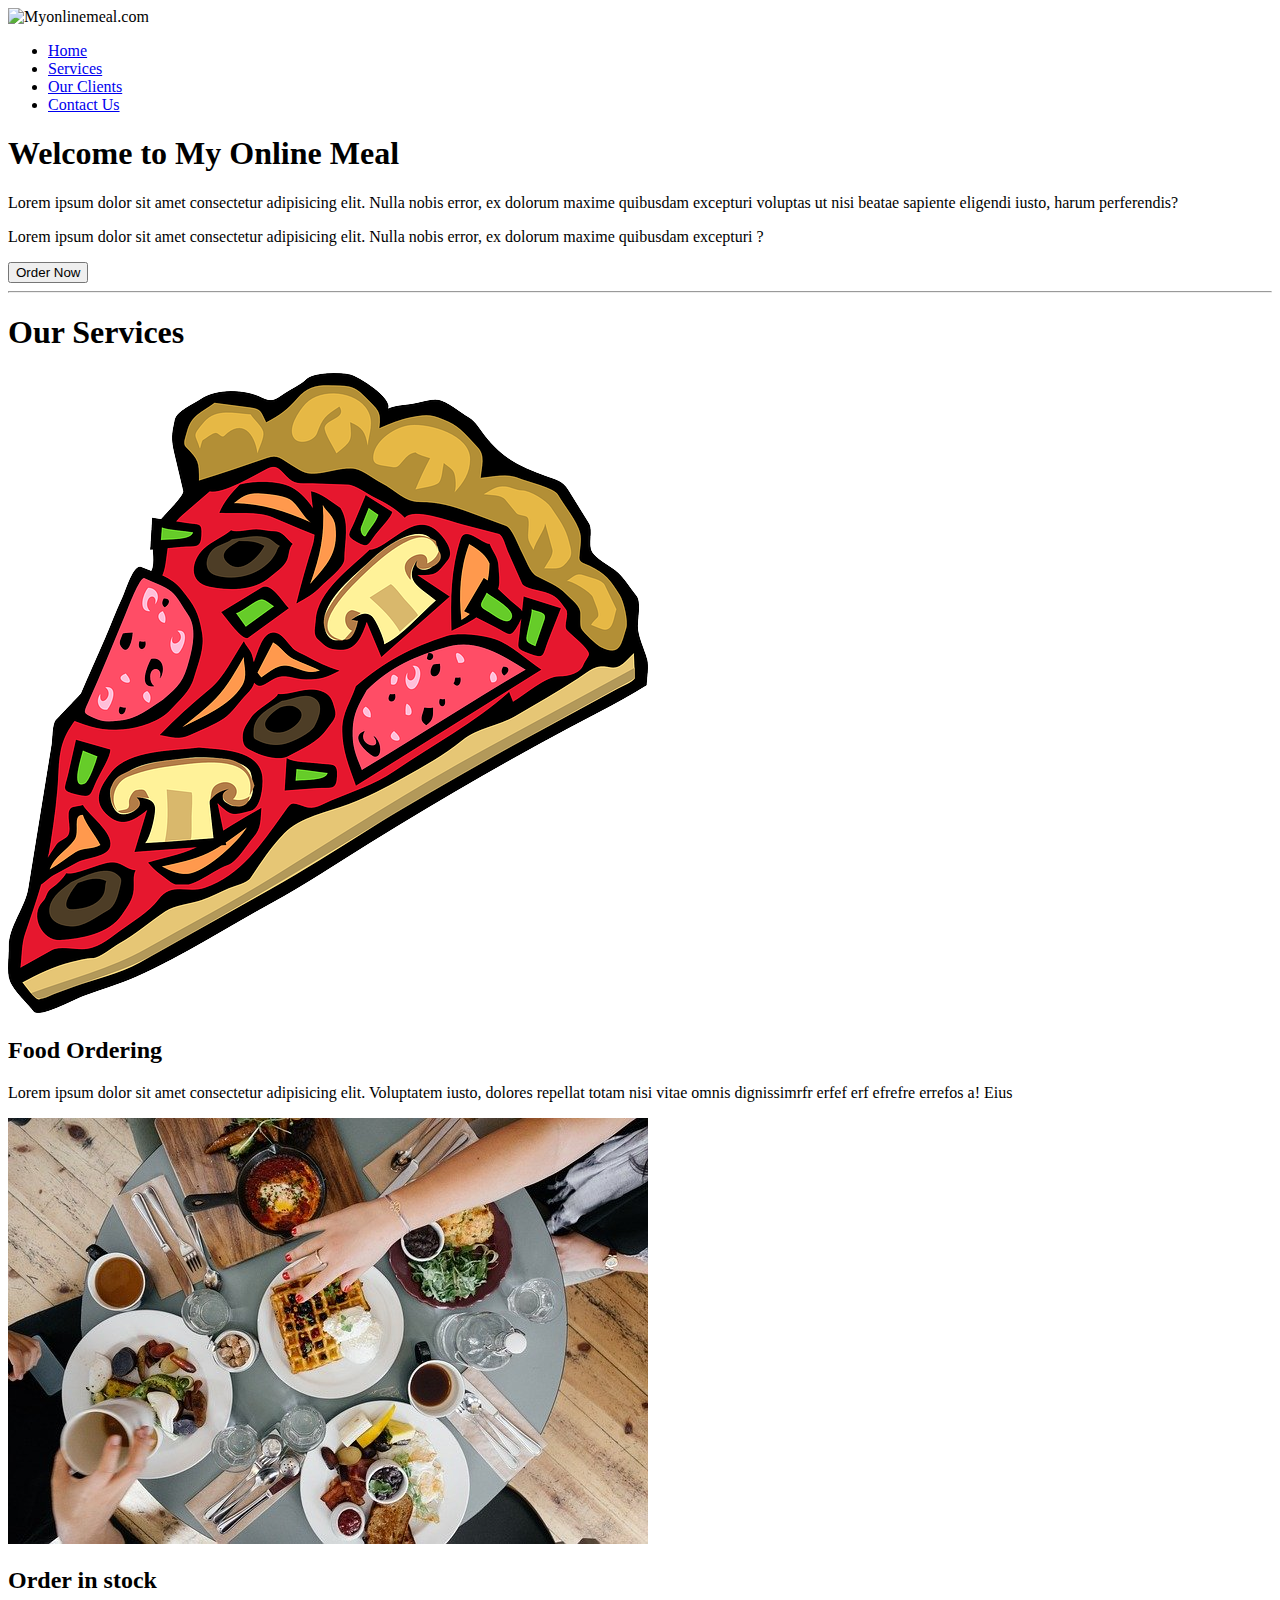
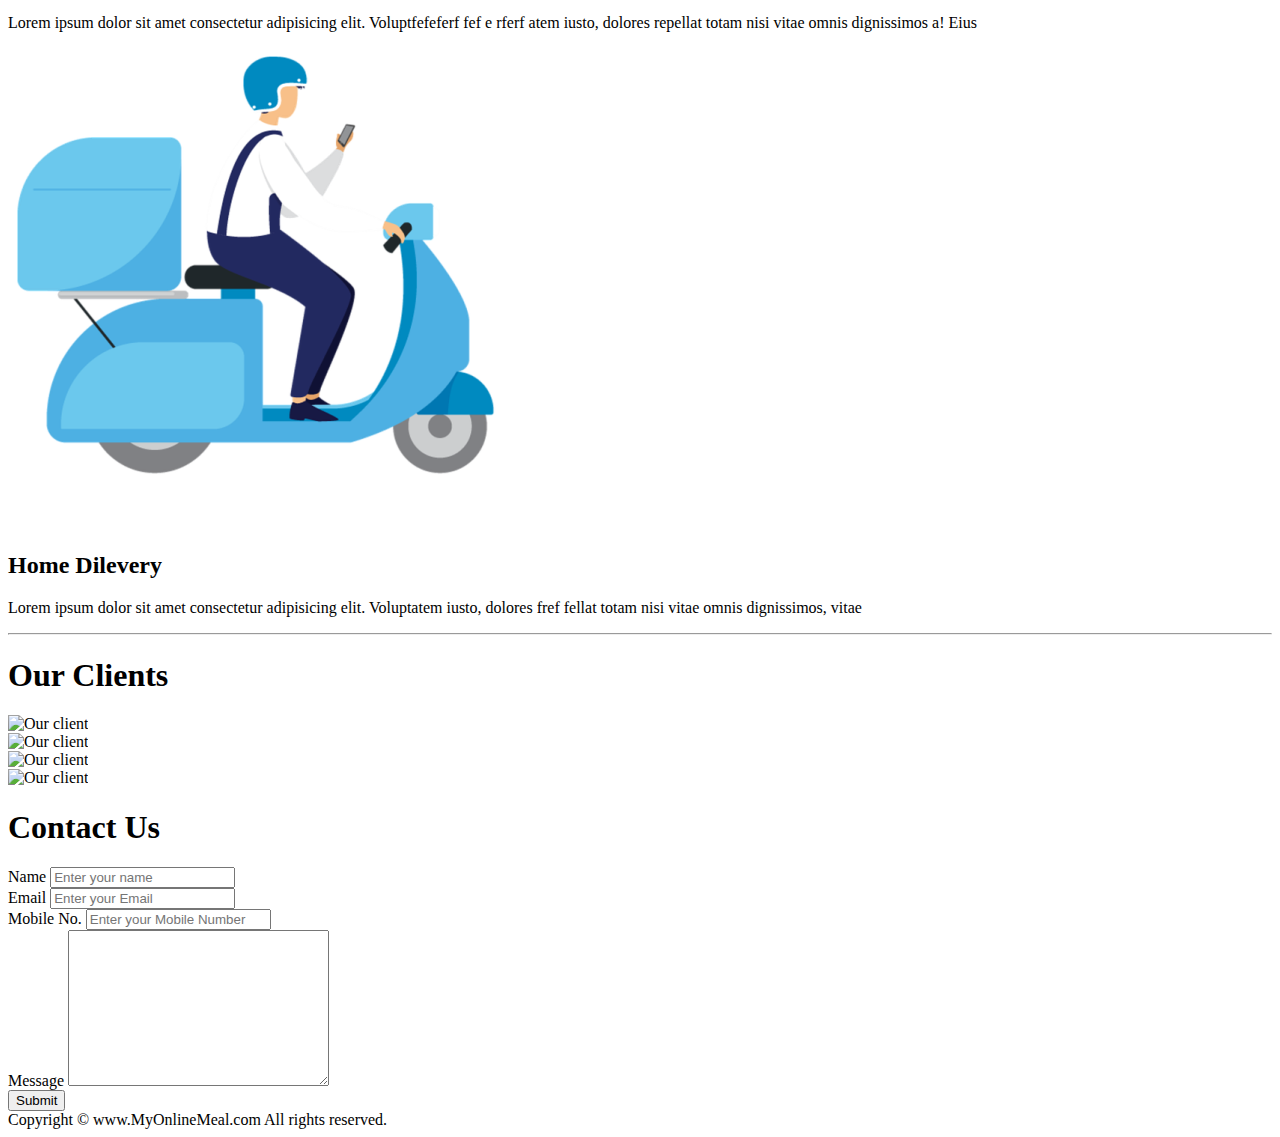
==== index.html @ 81fa2973 "Add files via upload" ====
<!DOCTYPE html>
<html lang="en">

<head>
    <meta charset="UTF-8">
    <meta name="viewport" content="width=device-width, initial-scale=1.0">
    <meta http-equiv="X-UA-Compatible" content="ie=edge">
    <title>Best online food delivery services in India | Myonlinemeals.com</title>
    <link rel="stylesheet" href="css/style.css">
     <link rel="stylesheet" media="screen and (max-width:411px)" href="css/phone.css">
    <link rel="preconnect" href="https://fonts.googleapis.com">
    <link rel="preconnect" href="https://fonts.gstatic.com" crossorigin>
    <link href="https://fonts.googleapis.com/css2?family=Baloo+Bhaina+2:wght@500&display=swap" rel="stylesheet">
    <link rel="preconnect" href="https://fonts.googleapis.com">
<link rel="preconnect" href="https://fonts.gstatic.com" crossorigin>
<link href="https://fonts.googleapis.com/css2?family=Roboto+Slab:wght@500&display=swap" rel="stylesheet">


</head>

<body>
    <nav id="navbar">
        <div id="logo">
            <img src="img/logo.png" alt="Myonlinemeal.com">
        </div>

        <ul>
            <li class="item"> <a href="#home">Home</a> </li>
            <li class="item"> <a href="#services-container">Services</a> </li>
            <li class="item"> <a href="#client-section">Our Clients</a> </li>
            <li class="item"> <a href="#contact">Contact Us</a> </li>
        </ul>
    </nav>

    <section id="home">
        <h1 class="h-primary">Welcome to My Online Meal</h1>
        <p>Lorem ipsum dolor sit amet consectetur adipisicing elit. Nulla nobis error, ex dolorum maxime quibusdam
            excepturi voluptas ut nisi beatae sapiente eligendi iusto, harum perferendis? 
        </p>
        <p>Lorem ipsum dolor sit amet consectetur adipisicing elit. Nulla nobis error, ex dolorum maxime quibusdam
            excepturi ? 
        </p>
        <button class="btn">Order Now</button>
    </section>

       <hr>
    <section id="services-container">
        <h1 class="h-primary center">Our Services</h1>
        <div id="services">
            <div id="box">

                <div class="box">
                    <img src="pizza.png" alt="">
                    <h2 class="h-secondary center">Food Ordering</h2>
                    <p class="center">Lorem ipsum dolor sit amet consectetur adipisicing elit. Voluptatem iusto, dolores
                        repellat totam nisi vitae omnis dignissimrfr erfef erf efrefre errefos a! Eius </p>
                    </div>
                    
                    <div class="box">
                <img src="stock.jpg" alt="">
                <h2 class="h-secondary center">Order in stock</h2>
                <p class="center">Lorem ipsum dolor sit amet consectetur adipisicing elit. Voluptfefeferf fef e rferf
                    atem iusto, dolores repellat totam nisi vitae omnis dignissimos a! Eius</p>
            </div>

            <div class="box">
                <img src="people.png" alt="">
                <h2 class="h-secondary center">Home Dilevery</h2>
                <p class="center">Lorem ipsum dolor sit amet consectetur adipisicing elit. Voluptatem iusto, dolores
                    fref fellat totam nisi vitae omnis dignissimos, vitae </p>
                </div>
            </div>

        </div>
        <hr>
    </section>


    <section id="client-section">
        <h1 class="h-primary center">Our Clients</h1>
        <div id="clients">
            <div class="clients-item">
                <img src="img/apple (1).png" alt="Our client">
            </div>
            <div class="clients-item">
                <img src="img/skype.png" alt="Our client">
            </div>
            <div class="clients-item">
                <img src="img/hp.jpg" alt="Our client">
            </div>

            <div class="clients-item">
                <img src="img/apple (1).png" alt="Our client">
            </div>
        </div>
    </section>
         
    <section id="contact">
        <h1 class="h-primary center">Contact Us</h1>
        <div id="contact-box">
            <form action="#">
                <div class="form-group">
                    <label for="name">Name</label>
                    <input type="text" placeholder="Enter your name">
                </div>
                <div class="form-group">
                    <label for="email">Email</label>
                    <input type="text" placeholder="Enter your Email">
                </div>
                <div class="form-group">
                    <label for="mobile">Mobile No.</label>
                    <input type="text" placeholder="Enter your Mobile Number">
                </div>
                <div class="form-group">
                    <label for="message">Message</label>
                    <textarea name="Message" id="" cols="30" rows="10"></textarea>
                </div>
                <button class="btn1">Submit</button>
            </form>
        </div>

    </section>


    <footer>
        <div class="center">
            Copyright &copy; www.MyOnlineMeal.com All rights reserved.
        </div>
    </footer>
</body>

</html>
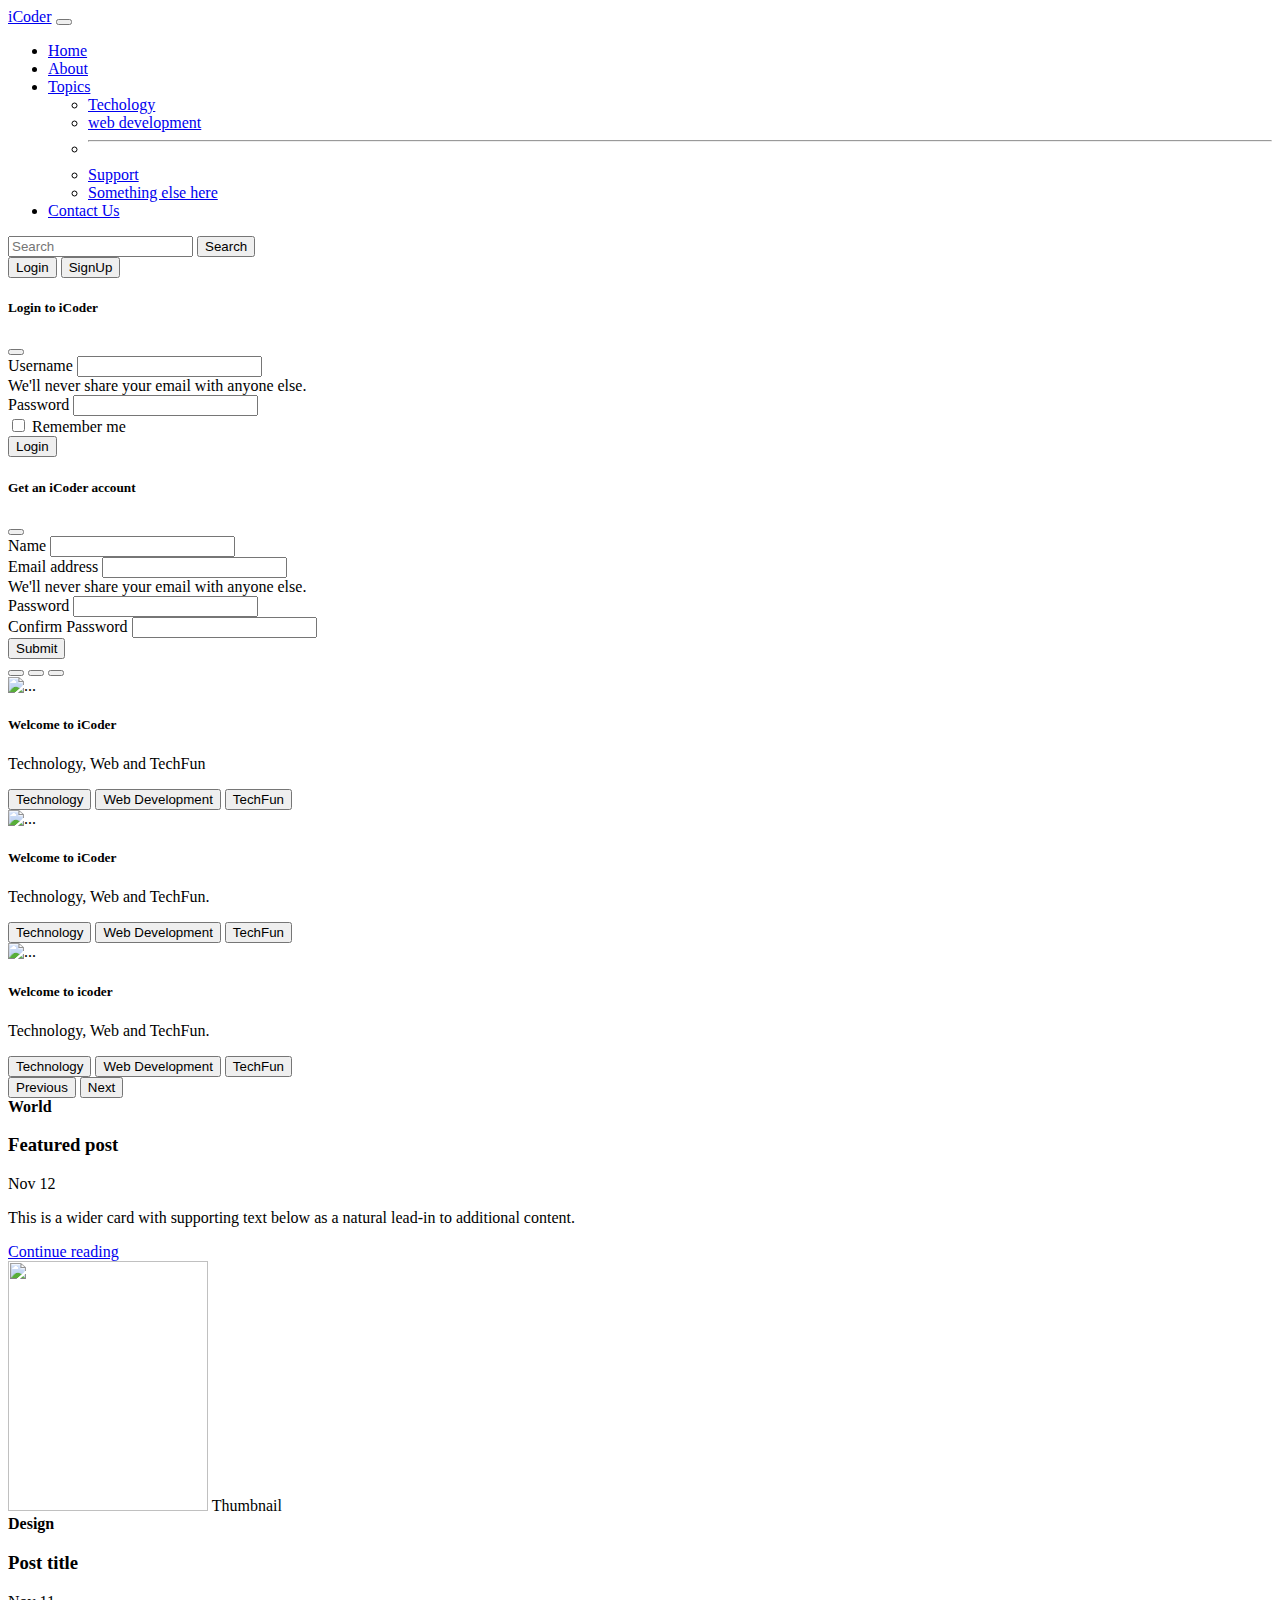
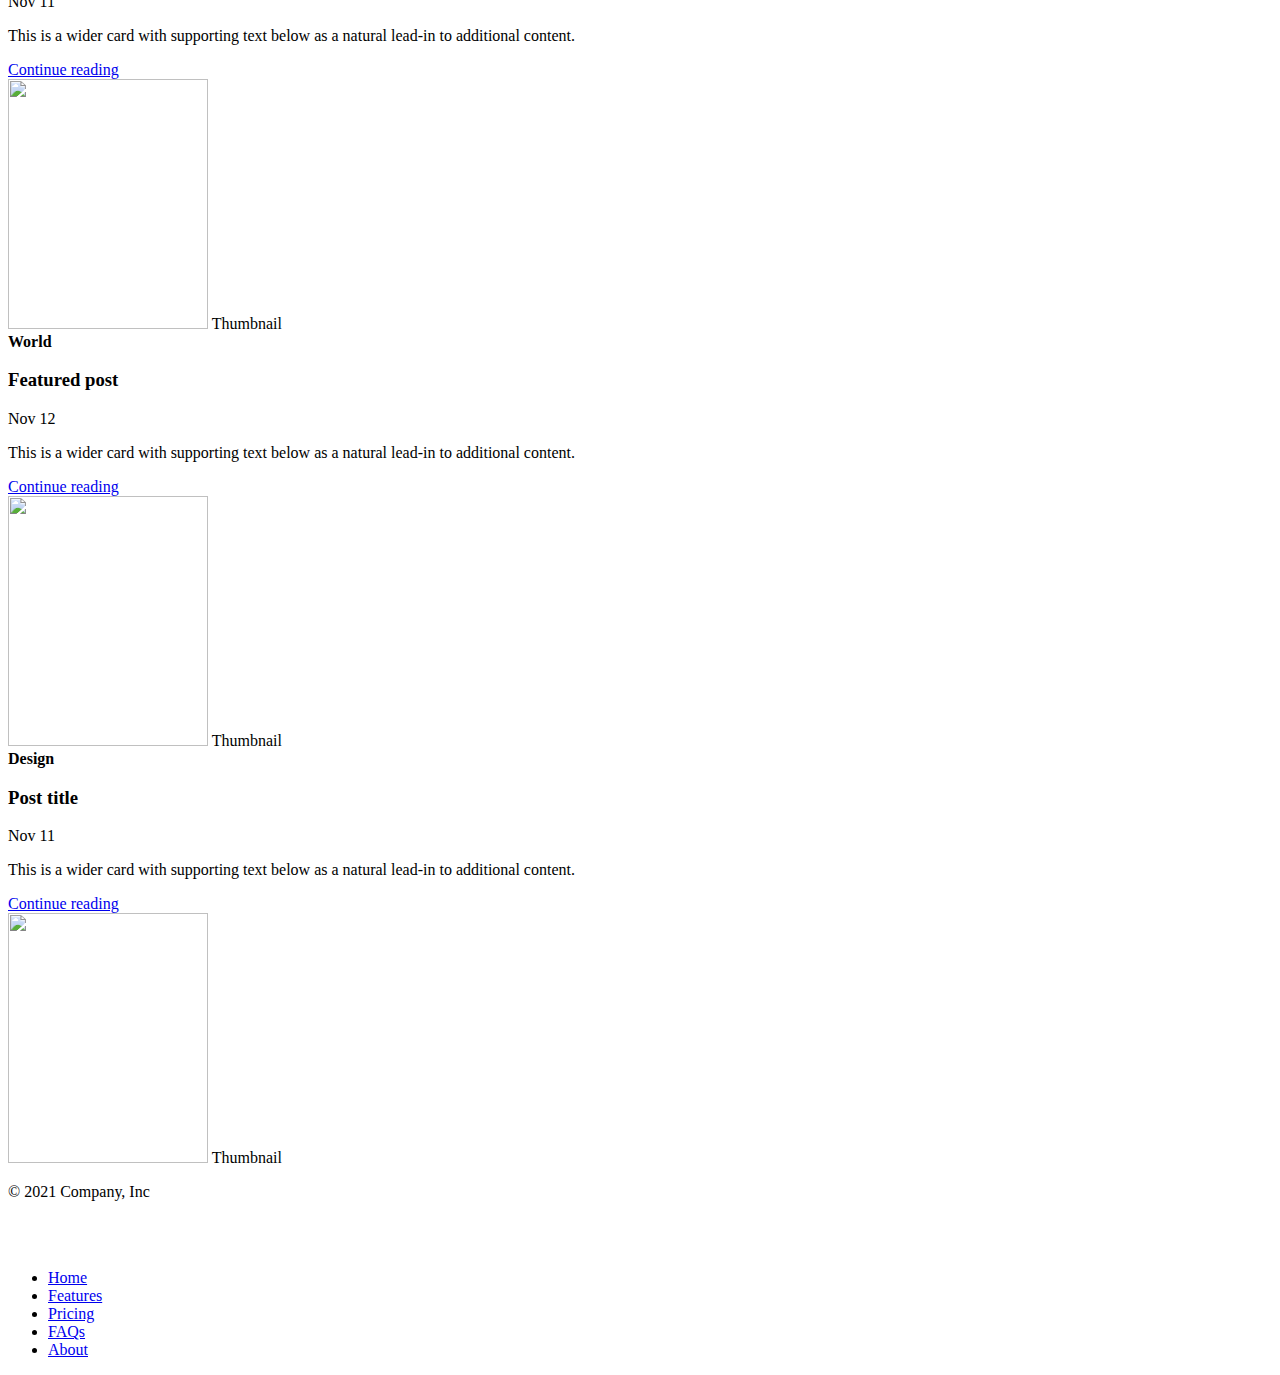
==== commit f2b5dd03: "Add files via upload" ====
--- a/index.html
+++ b/index.html
@@ -1,132 +1,305 @@
-<!DOCTYPE html>
+<!doctype html>
 <html lang="en">
 
 <head>
-    <meta charset="UTF-8">
-    <meta name="viewport" content="width=device-width, initial-scale=1.0">
-    <meta http-equiv="X-UA-Compatible" content="ie=edge">
-    <title>Best online food delivery services in India | Myonlinemeals.com</title>
-    <link rel="stylesheet" href="css/style.css">
-     <link rel="stylesheet" media="screen and (max-width:411px)" href="css/phone.css">
-    <link rel="preconnect" href="https://fonts.googleapis.com">
-    <link rel="preconnect" href="https://fonts.gstatic.com" crossorigin>
-    <link href="https://fonts.googleapis.com/css2?family=Baloo+Bhaina+2:wght@500&display=swap" rel="stylesheet">
-    <link rel="preconnect" href="https://fonts.googleapis.com">
-<link rel="preconnect" href="https://fonts.gstatic.com" crossorigin>
-<link href="https://fonts.googleapis.com/css2?family=Roboto+Slab:wght@500&display=swap" rel="stylesheet">
-
-
+  <!-- Required meta tags -->
+  <meta charset="utf-8">
+  <meta name="viewport" content="width=device-width, initial-scale=1">
+
+  <!-- Bootstrap CSS -->
+  <link href="https://cdn.jsdelivr.net/npm/bootstrap@5.1.1/dist/css/bootstrap.min.css" rel="stylesheet"
+    integrity="sha384-F3w7mX95PdgyTmZZMECAngseQB83DfGTowi0iMjiWaeVhAn4FJkqJByhZMI3AhiU" crossorigin="anonymous">
+
+  <title>iCoder- Heave for programmers</title>
 </head>
 
 <body>
-    <nav id="navbar">
-        <div id="logo">
-            <img src="img/logo.png" alt="Myonlinemeal.com">
-        </div>
-
-        <ul>
-            <li class="item"> <a href="#home">Home</a> </li>
-            <li class="item"> <a href="#services-container">Services</a> </li>
-            <li class="item"> <a href="#client-section">Our Clients</a> </li>
-            <li class="item"> <a href="#contact">Contact Us</a> </li>
+  <nav class="navbar navbar-expand-lg navbar-dark bg-dark">
+    <div class="container-fluid">
+      <a class="navbar-brand" href="#">iCoder</a>
+      <button class="navbar-toggler" type="button" data-bs-toggle="collapse" data-bs-target="#navbarSupportedContent"
+        aria-controls="navbarSupportedContent" aria-expanded="false" aria-label="Toggle navigation">
+        <span class="navbar-toggler-icon"></span>
+      </button>
+      <div class="collapse navbar-collapse" id="navbarSupportedContent">
+        <ul class="navbar-nav me-auto mb-2 mb-lg-0">
+          <li class="nav-item">
+            <a class="nav-link active" aria-current="page" href="#">Home</a>
+          </li>
+          <li class="nav-item">
+            <a class="nav-link" href="about.html">About</a>
+          </li>
+          <li class="nav-item dropdown">
+            <a class="nav-link dropdown-toggle" href="#" id="navbarDropdown" role="button" data-bs-toggle="dropdown"
+              aria-expanded="false">
+              Topics
+            </a>
+            <ul class="dropdown-menu" aria-labelledby="navbarDropdown">
+              <li><a class="dropdown-item" href="#">Techology</a></li>
+              <li><a class="dropdown-item" href="#">web development</a></li>
+              <li>
+                <hr class="dropdown-divider">
+              </li>
+              <li><a class="dropdown-item" href="#">Support</a></li>
+              <li><a class="dropdown-item" href="#">Something else here</a></li>
+            </ul>
+          </li>
+          <li class="nav-item">
+            <a class="nav-link" href="contact.html">Contact Us</a>
+          </li>
         </ul>
-    </nav>
-
-    <section id="home">
-        <h1 class="h-primary">Welcome to My Online Meal</h1>
-        <p>Lorem ipsum dolor sit amet consectetur adipisicing elit. Nulla nobis error, ex dolorum maxime quibusdam
-            excepturi voluptas ut nisi beatae sapiente eligendi iusto, harum perferendis? 
-        </p>
-        <p>Lorem ipsum dolor sit amet consectetur adipisicing elit. Nulla nobis error, ex dolorum maxime quibusdam
-            excepturi ? 
-        </p>
-        <button class="btn">Order Now</button>
-    </section>
-
-       <hr>
-    <section id="services-container">
-        <h1 class="h-primary center">Our Services</h1>
-        <div id="services">
-            <div id="box">
-
-                <div class="box">
-                    <img src="pizza.png" alt="">
-                    <h2 class="h-secondary center">Food Ordering</h2>
-                    <p class="center">Lorem ipsum dolor sit amet consectetur adipisicing elit. Voluptatem iusto, dolores
-                        repellat totam nisi vitae omnis dignissimrfr erfef erf efrefre errefos a! Eius </p>
-                    </div>
-                    
-                    <div class="box">
-                <img src="stock.jpg" alt="">
-                <h2 class="h-secondary center">Order in stock</h2>
-                <p class="center">Lorem ipsum dolor sit amet consectetur adipisicing elit. Voluptfefeferf fef e rferf
-                    atem iusto, dolores repellat totam nisi vitae omnis dignissimos a! Eius</p>
-            </div>
-
-            <div class="box">
-                <img src="people.png" alt="">
-                <h2 class="h-secondary center">Home Dilevery</h2>
-                <p class="center">Lorem ipsum dolor sit amet consectetur adipisicing elit. Voluptatem iusto, dolores
-                    fref fellat totam nisi vitae omnis dignissimos, vitae </p>
-                </div>
-            </div>
-
-        </div>
-        <hr>
-    </section>
-
-
-    <section id="client-section">
-        <h1 class="h-primary center">Our Clients</h1>
-        <div id="clients">
-            <div class="clients-item">
-                <img src="img/apple (1).png" alt="Our client">
-            </div>
-            <div class="clients-item">
-                <img src="img/skype.png" alt="Our client">
-            </div>
-            <div class="clients-item">
-                <img src="img/hp.jpg" alt="Our client">
-            </div>
-
-            <div class="clients-item">
-                <img src="img/apple (1).png" alt="Our client">
-            </div>
-        </div>
-    </section>
-         
-    <section id="contact">
-        <h1 class="h-primary center">Contact Us</h1>
-        <div id="contact-box">
-            <form action="#">
-                <div class="form-group">
-                    <label for="name">Name</label>
-                    <input type="text" placeholder="Enter your name">
-                </div>
-                <div class="form-group">
-                    <label for="email">Email</label>
-                    <input type="text" placeholder="Enter your Email">
-                </div>
-                <div class="form-group">
-                    <label for="mobile">Mobile No.</label>
-                    <input type="text" placeholder="Enter your Mobile Number">
-                </div>
-                <div class="form-group">
-                    <label for="message">Message</label>
-                    <textarea name="Message" id="" cols="30" rows="10"></textarea>
-                </div>
-                <button class="btn1">Submit</button>
-            </form>
-        </div>
-
-    </section>
-
-
-    <footer>
-        <div class="center">
-            Copyright &copy; www.MyOnlineMeal.com All rights reserved.
-        </div>
+        <form class="d-flex">
+          <input class="form-control me-2" type="search" placeholder="Search" aria-label="Search">
+          <button class="btn btn-outline-danger" type="submit">Search</button>
+        </form>
+      </div>
+      <div class="mx-2">
+        <button class="btn btn-danger" data-bs-toggle="modal" data-bs-target="#loginModal">Login</button>
+        <button class="btn btn-danger" data-bs-toggle="modal" data-bs-target="#signupModal">SignUp</button>
+      </div>
+    </div>
+
+  </nav>
+
+  <!-- Login Modal -->
+  <div class="modal fade" id="loginModal" tabindex="-1" aria-labelledby="LoginModalLabel" aria-hidden="true">
+    <div class="modal-dialog">
+      <div class="modal-content">
+        <div class="modal-header">
+          <h5 class="modal-title" id="LoginModalLabel">Login to iCoder</h5>
+          <button type="button" class="btn-close" data-bs-dismiss="modal" aria-label="Close"></button>
+        </div>
+        <div class="modal-body">
+          <form>
+            <div class="mb-3">
+              <label for="exampleInputEmail1" class="form-label">Username</label>
+              <input type="email" class="form-control" id="exampleInputEmail1" aria-describedby="emailHelp">
+              <div id="emailHelp" class="form-text">We'll never share your email with anyone else.</div>
+            </div>
+            <div class="mb-3">
+              <label for="exampleInputPassword1" class="form-label">Password</label>
+              <input type="password" class="form-control" id="exampleInputPassword1">
+            </div>
+            <div class="mb-3 form-check">
+              <input type="checkbox" class="form-check-input-danger" id="exampleCheck1">
+              <label class="form-check-label" for="exampleCheck1">Remember me</label>
+            </div>
+            <button type="submit" class="btn btn-danger">Login</button>
+          </form>
+        </div>
+      </div>
+    </div>
+  </div>
+
+  <!-- Signup Modal -->
+  <div class="modal fade" id="signupModal" tabindex="-1" aria-labelledby="signupModalLabel" aria-hidden="true">
+    <div class="modal-dialog">
+      <div class="modal-content">
+        <div class="modal-header">
+          <h5 class="modal-title" id="signupModalLabel">Get an iCoder account</h5>
+          <button type="button" class="btn-close" data-bs-dismiss="modal" aria-label="Close"></button>
+        </div>
+        <div class="modal-body">
+          <form>
+            <div class="mb-3">
+              <label for="exampleInputEmail1" class="form-label">Name</label>
+              <input type="text" class="form-control" id="exampleInputName1" aria-describedby="nameHelp">
+              <div id="nameHelp" class="form-text"></div>
+            </div>
+            <div class="mb-3">
+              <label for="exampleInputEmail1" class="form-label">Email address</label>
+              <input type="email" class="form-control" id="exampleInputEmail1" aria-describedby="emailHelp">
+              <div id="emailHelp" class="form-text">We'll never share your email with anyone else.</div>
+            </div>
+            <div class="mb-3">
+              <label for="exampleInputPassword1" class="form-label">Password</label>
+              <input type="password" class="form-control" id="exampleInputPassword1">
+            </div>
+            <div class="mb-3">
+              <label for="exampleInputPassword1" class="form-label">Confirm Password</label>
+              <input type="password" class="form-control" id="exampleInputPassword1">
+            </div>
+            <button type="submit" class="btn btn-danger">Submit</button>
+          </form>
+        </div>
+      </div>
+    </div>
+  </div>
+
+
+
+
+  <div id="carouselExampleCaptions" class="carousel slide carousel-fade" data-bs-ride="carousel">
+    <div class="carousel-indicators">
+      <button type="button" data-bs-target="#carouselExampleCaptions" data-bs-slide-to="0" class="active"
+        aria-current="true" aria-label="Slide 1"></button>
+      <button type="button" data-bs-target="#carouselExampleCaptions" data-bs-slide-to="1"
+        aria-label="Slide 2"></button>
+      <button type="button" data-bs-target="#carouselExampleCaptions" data-bs-slide-to="2"
+        aria-label="Slide 3"></button>
+    </div>
+    <div class="carousel-inner">
+      <div class="carousel-item active">
+        <img src="https://source.unsplash.com/800x300/?program,technology" class="d-block w-100" alt="...">
+        <div class="carousel-caption d-none d-md-block">
+          <h5>Welcome to iCoder</h5>
+          <p>Technology, Web and TechFun</p>
+          <button class="btn btn-danger">Technology</button>
+          <button class="btn btn-primary">Web Development</button>
+          <button class="btn btn-success">TechFun</button>
+        </div>
+      </div>
+      <div class="carousel-item">
+        <img src="https://source.unsplash.com/800x300/?code,technology" class="d-block w-100" alt="...">
+        <div class="carousel-caption d-none d-md-block">
+          <h5>Welcome to iCoder</h5>
+          <p>Technology, Web and TechFun.</p>
+          <button class="btn btn-danger">Technology</button>
+          <button class="btn btn-primary">Web Development</button>
+          <button class="btn btn-success">TechFun</button>
+        </div>
+      </div>
+      <div class="carousel-item">
+        <img src="https://source.unsplash.com/800x300/?coding,technology" class="d-block w-100" alt="...">
+        <div class="carousel-caption d-none d-md-block">
+          <h5>Welcome to icoder</h5>
+          <p>Technology, Web and TechFun.</p>
+          <button class="btn btn-danger">Technology</button>
+          <button class="btn btn-primary">Web Development</button>
+          <button class="btn btn-success">TechFun</button>
+        </div>
+      </div>
+    </div>
+    <button class="carousel-control-prev" type="button" data-bs-target="#carouselExampleCaptions" data-bs-slide="prev">
+      <span class="carousel-control-prev-icon" aria-hidden="true"></span>
+      <span class="visually-hidden">Previous</span>
+    </button>
+    <button class="carousel-control-next" type="button" data-bs-target="#carouselExampleCaptions" data-bs-slide="next">
+      <span class="carousel-control-next-icon" aria-hidden="true"></span>
+      <span class="visually-hidden">Next</span>
+    </button>
+  </div>
+  <div class="container my-4">
+    <div class="row mb-2">
+      <div class="col-md-6">
+        <div class="row g-0 border rounded overflow-hidden flex-md-row mb-4 shadow-sm h-md-250 position-relative">
+          <div class="col p-4 d-flex flex-column position-static">
+            <strong class="d-inline-block mb-2 text-primary">World</strong>
+            <h3 class="mb-0">Featured post</h3>
+            <div class="mb-1 text-muted">Nov 12</div>
+            <p class="card-text mb-auto">This is a wider card with supporting text below as a natural lead-in to
+              additional content.</p>
+            <a href="#" class="stretched-link">Continue reading</a>
+          </div>
+          <div class="col-auto d-none d-lg-block">
+            <img class="bd-placeholder-img" width="200" height="250"
+              src="https://source.unsplash.com/500x700/?program,code" role="img" aria-label="Placeholder: Thumbnail"
+              preserveAspectRatio="xMidYMid slice" focusable="false">
+            <title>Placeholder</title>
+            <rect width="100%" height="100%" fill="#55595c"></rect><text x="50%" y="50%" fill="#eceeef"
+              dy=".3em">Thumbnail</text></img>
+
+          </div>
+        </div>
+      </div>
+      <div class="col-md-6">
+        <div class="row g-0 border rounded overflow-hidden flex-md-row mb-4 shadow-sm h-md-250 position-relative">
+          <div class="col p-4 d-flex flex-column position-static">
+            <strong class="d-inline-block mb-2 text-success">Design</strong>
+            <h3 class="mb-0">Post title</h3>
+            <div class="mb-1 text-muted">Nov 11</div>
+            <p class="mb-auto">This is a wider card with supporting text below as a natural lead-in to additional
+              content.</p>
+            <a href="#" class="stretched-link">Continue reading</a>
+          </div>
+          <div class="col-auto d-none d-lg-block">
+            <img class="bd-placeholder-img" width="200" height="250" src="https://source.unsplash.com/500x700/web,code"
+              role="img" aria-label="Placeholder: Thumbnail" preserveAspectRatio="xMidYMid slice" focusable="false">
+            <title>Placeholder</title>
+            <rect width="100%" height="100%" fill="#55595c"></rect><text x="50%" y="50%" fill="#eceeef"
+              dy=".3em">Thumbnail</text></img>
+
+          </div>
+        </div>
+      </div>
+    </div>
+    <div class="row mb-2">
+      <div class="col-md-6">
+        <div class="row g-0 border rounded overflow-hidden flex-md-row mb-4 shadow-sm h-md-250 position-relative">
+          <div class="col p-4 d-flex flex-column position-static">
+            <strong class="d-inline-block mb-2 text-primary">World</strong>
+            <h3 class="mb-0">Featured post</h3>
+            <div class="mb-1 text-muted">Nov 12</div>
+            <p class="card-text mb-auto">This is a wider card with supporting text below as a natural lead-in to
+              additional content.</p>
+            <a href="#" class="stretched-link">Continue reading</a>
+          </div>
+          <div class="col-auto d-none d-lg-block">
+            <img class="bd-placeholder-img" width="200" height="250"
+              src="https://source.unsplash.com/500x700/?program,code" role="img" aria-label="Placeholder: Thumbnail"
+              preserveAspectRatio="xMidYMid slice" focusable="false">
+            <title>Placeholder</title>
+            <rect width="100%" height="100%" fill="#55595c"></rect><text x="50%" y="50%" fill="#eceeef"
+              dy=".3em">Thumbnail</text></img>
+
+          </div>
+        </div>
+      </div>
+      <div class="col-md-6">
+        <div class="row g-0 border rounded overflow-hidden flex-md-row mb-4 shadow-sm h-md-250 position-relative">
+          <div class="col p-4 d-flex flex-column position-static">
+            <strong class="d-inline-block mb-2 text-success">Design</strong>
+            <h3 class="mb-0">Post title</h3>
+            <div class="mb-1 text-muted">Nov 11</div>
+            <p class="mb-auto">This is a wider card with supporting text below as a natural lead-in to additional
+              content.</p>
+            <a href="#" class="stretched-link">Continue reading</a>
+          </div>
+          <div class="col-auto d-none d-lg-block">
+            <img class="bd-placeholder-img" width="200" height="250" src="https://source.unsplash.com/500x700/web,code"
+              role="img" aria-label="Placeholder: Thumbnail" preserveAspectRatio="xMidYMid slice" focusable="false">
+            <title>Placeholder</title>
+            <rect width="100%" height="100%" fill="#55595c"></rect><text x="50%" y="50%" fill="#eceeef"
+              dy=".3em">Thumbnail</text></img>
+
+          </div>
+        </div>
+      </div>
+    </div>
+  </div>
+  <div class="container">
+    <footer class="d-flex flex-wrap justify-content-between align-items-center py-3 my-4 border-top">
+      <p class="col-md-4 mb-0 text-muted">© 2021 Company, Inc</p>
+
+      <a href="/"
+        class="col-md-4 d-flex align-items-center justify-content-center mb-3 mb-md-0 me-md-auto link-dark text-decoration-none">
+        <svg class="bi me-2" width="40" height="32">
+          <use xlink:href="#bootstrap"></use>
+        </svg>
+      </a>
+
+      <ul class="nav col-md-4 justify-content-end">
+        <li class="nav-item"><a href="#" class="nav-link px-2 text-muted">Home</a></li>
+        <li class="nav-item"><a href="#" class="nav-link px-2 text-muted">Features</a></li>
+        <li class="nav-item"><a href="#" class="nav-link px-2 text-muted">Pricing</a></li>
+        <li class="nav-item"><a href="#" class="nav-link px-2 text-muted">FAQs</a></li>
+        <li class="nav-item"><a href="#" class="nav-link px-2 text-muted">About</a></li>
+      </ul>
     </footer>
+  </div>
+
+  <!-- Optional JavaScript; choose one of the two! -->
+
+  <!-- Option 1: Bootstrap Bundle with Popper -->
+  <script src="https://cdn.jsdelivr.net/npm/bootstrap@5.1.1/dist/js/bootstrap.bundle.min.js"
+    integrity="sha384-/bQdsTh/da6pkI1MST/rWKFNjaCP5gBSY4sEBT38Q/9RBh9AH40zEOg7Hlq2THRZ"
+    crossorigin="anonymous"></script>
+
+  <!-- Option 2: Separate Popper and Bootstrap JS -->
+  <!--
+    <script src="https://cdn.jsdelivr.net/npm/@popperjs/core@2.9.3/dist/umd/popper.min.js" integrity="sha384-W8fXfP3gkOKtndU4JGtKDvXbO53Wy8SZCQHczT5FMiiqmQfUpWbYdTil/SxwZgAN" crossorigin="anonymous"></script>
+    <script src="https://cdn.jsdelivr.net/npm/bootstrap@5.1.1/dist/js/bootstrap.min.js" integrity="sha384-skAcpIdS7UcVUC05LJ9Dxay8AXcDYfBJqt1CJ85S/CFujBsIzCIv+l9liuYLaMQ/" crossorigin="anonymous"></script>
+    -->
 </body>
 
 </html>